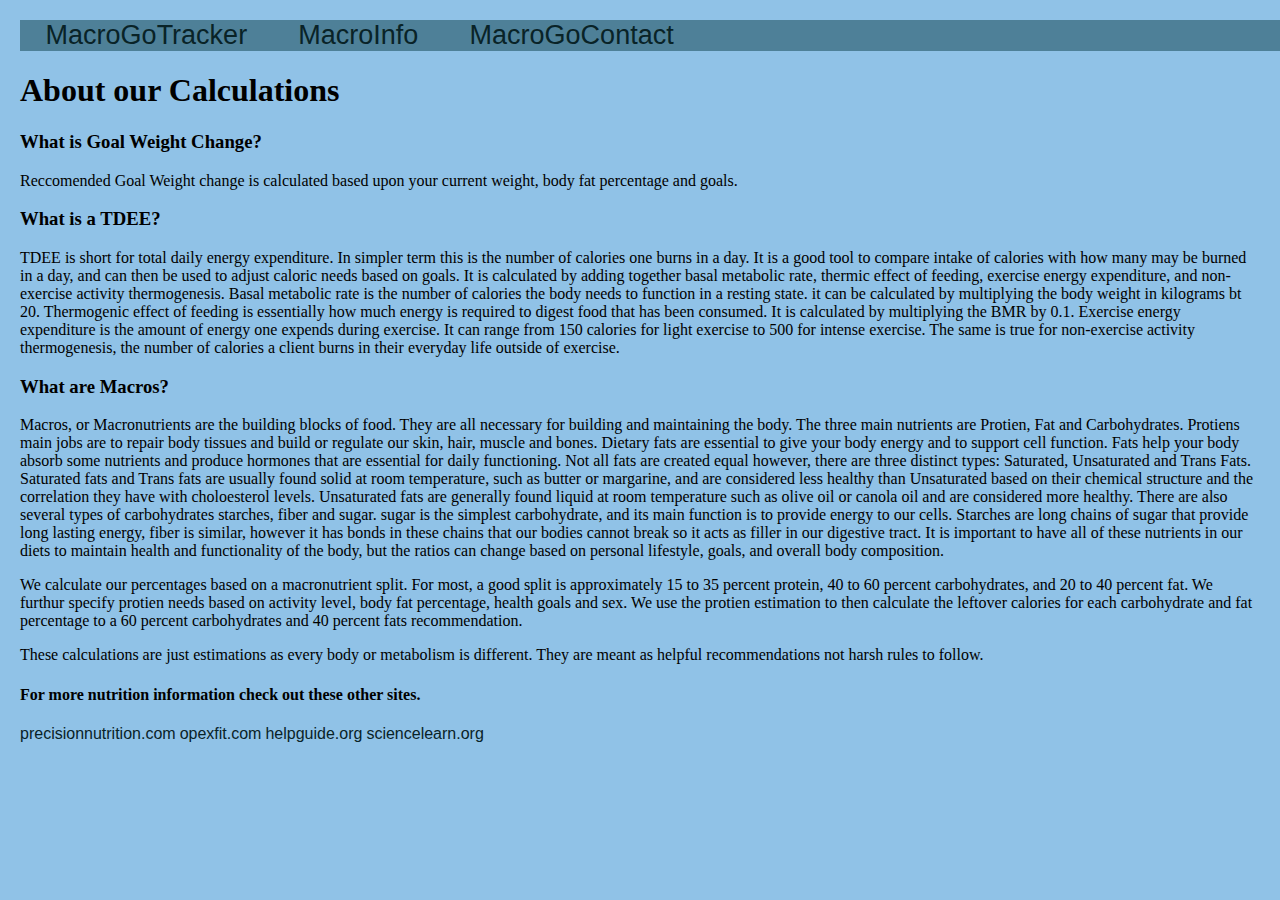
==== calculationInfo.html @ bb31722a "[finishes #181469847] Applied Navigation to corresponding HTML and styled in CSS. Created mobileMenu" ====
<!DOCTYPE html>
<html lang="en">
  <head>
    <meta charset="UTF-8">
    <meta name="viewport" content="width=device-width, initial-scale=1.0">
    <meta http-equiv="X-UA-Compatible" content="ie=edge">
    <title>MacroGoTracker</title>
    <link rel="stylesheet" href="css/mgt.css">
    <script src="js/jquery-3.6.0.min.js"></script>
    <script src="js/MacroGo.js" defer></script>
  </head>
  <header>
    <nav>
      <ul>

        <button> 🞬 </button>
        <li>
          <a href ="index.html">MacroGoTracker</a>
        </li>
        <li><a href ="calculationInfo.html">MacroInfo</a>
        </li>
        <li>
          <a href="#Contact">MacroGoContact</a>
        </li>
      </ul>
    </nav>
  </header>
  <body>
    <h1>About our Calculations</h1>
    <h3>What is Goal Weight Change?</h3>
    <p>Reccomended Goal Weight change is calculated based upon your current weight, body fat percentage and goals.</p>
    <h3>What is a TDEE?</h3>
    <p> TDEE is short for total daily energy expenditure. In simpler term this is the number of calories one burns in a day. It is a good tool to compare intake of calories with how many may be burned in a day, and can then be used to adjust caloric needs based on goals. It is calculated by adding together basal metabolic rate, thermic effect of feeding, exercise energy expenditure, and non-exercise activity thermogenesis. Basal metabolic rate is the number of calories the body needs to function in a resting state. it can be calculated by multiplying the body weight in kilograms bt 20. Thermogenic effect of feeding is essentially how much energy is required to digest food that has been consumed. It is calculated by multiplying the BMR by 0.1. Exercise energy expenditure is the amount of energy one expends during exercise. It can range from 150 calories for light exercise to 500 for intense exercise. The same is true for  non-exercise activity thermogenesis, the number of calories a client burns in their everyday life outside of exercise.</p>
    <h3>What are Macros?</h3>
    <p>Macros, or Macronutrients are the building blocks of food. They are all necessary for building and maintaining the body. The three main nutrients are Protien, Fat and Carbohydrates. Protiens main jobs are to repair body tissues and build or regulate our skin, hair, muscle and bones. Dietary fats are essential to give your body energy and to support cell function. Fats help your body absorb some nutrients and produce hormones that are essential for daily functioning. Not all fats are created equal however, there are three distinct types: Saturated, Unsaturated and Trans Fats. Saturated fats and Trans fats are usually found solid at room temperature, such as butter or margarine, and are considered less healthy than Unsaturated based on their chemical structure and the correlation they have with choloesterol levels. Unsaturated fats are generally found liquid at room temperature such as olive oil or canola oil and are considered more healthy. There are also several types of carbohydrates starches, fiber and sugar. sugar is the simplest carbohydrate, and its main function is to provide energy to our cells. Starches are long chains of sugar that provide long lasting energy, fiber is similar, however it has bonds in these chains that our bodies cannot break so it acts as filler in our digestive tract. It is important to have all of these nutrients in our diets to maintain health and functionality of the body, but the ratios can change based on personal lifestyle, goals, and overall body composition.</p>
    <p>We calculate our percentages based on a macronutrient split. For most, a good split is approximately 15 to 35 percent protein, 40 to 60 percent carbohydrates, and 20 to 40 percent fat. We furthur specify protien needs based on activity level, body fat percentage, health goals and sex. We use the protien estimation to then calculate the leftover calories for each carbohydrate and fat percentage to a 60 percent carbohydrates and 40 percent fats recommendation.</p>
    <p>These calculations are just estimations as every body or metabolism is different. They are meant as helpful recommendations not harsh rules to follow.</p>
    
    <h4>For more nutrition information check out these other sites.</h4>
    <a href="https://www.precisionnutrition.com/how-to-count-macros">precisionnutrition.com</a>
    <a href="https://www.opexfit.com/blog/how-to-calculate-tdee-total-daily-energy-expenditure">opexfit.com</a>
    <a href="https://www.helpguide.org/articles/healthy-eating/choosing-healthy-fats.htm">helpguide.org</a>
    <a href="https://www.sciencelearn.org.nz/resources/534-macronutrients">sciencelearn.org</a>
    
  </body>
</html>
---- css/mgt.css ----
ul {
  list-style-type: none;
  margin: 0;
  padding: 0;
  /* This option by default dispose the elements in a row*/
  display: flex;
}

.input-span {
  display: none;
}

.error {
  border: 1px solid red;
}

/* https://www.w3schools.com/css/tryit.asp?filename=trycss_tooltip_bottom */

/* Linked code starts here */

.tooltip {
  display: inline-block;
  position: relative;
}

.tooltip .tooltiptext {
  visibility: visible;
  width: 120px;
  background-color: black;
  color: #fff;
  text-align: center;
  border-radius: 6px;
  padding: 5px 0;

  /* Position the tooltip */
  position: absolute;
  z-index: 1;
  top: 100%;
  left: 50%;
  margin-left: -60px;
}

/* Linked code ends here */

/* Temporary borders */
body {
  margin: 10px;
  padding: 10px;
  background-color: #90C2E7;
}

.user-info {
  gap: 10px;
  padding: 20px;
}

.weight-change-goals {
  padding: 20px;
}

/* stylelint-disable-next-line selector-class-pattern */
.TDEE {
  padding: 20px;
}

.macros-block {
  padding-left: 2.5%;
}

.tdee-button {
  margin-left: 2.5%;
}

label p {
  font-family: Tahoma, sans-serif;
  font-size: 10px;
  padding-left: 10px;
}

.toggle {
  display: flex;
  gap: 10px;
  padding: 10px;
}

.switch {
  position: relative;
  display: inline-block;
  width: 60px;
  height: 34px;
}

.switch input {
  opacity: 0;
  width: 0;
  height: 0;
}

.slider {
  position: absolute;
  cursor: pointer;
  top: 0;
  left: 0;
  right: 0;
  bottom: 0;
  background-color: #ccc;
  /* stylelint-disable-next-line property-no-vendor-prefix */
  -webkit-transition: 0.4s;
  transition: 0.4s;
  border-radius: 34px;
  font-family: Tahoma, sans-serif;
  font-size: 10px;
  padding-left: 10px;
  padding-top: 10px;
}

.slider::before {
  position: absolute;
  content: "";
  height: 26px;
  width: 26px;
  left: 4px;
  bottom: 4px;
  background-color: white;
  /* stylelint-disable-next-line property-no-vendor-prefix */
  -webkit-transition: 0.4s;
  transition: 0.4s;
  border-radius: 50%;
}

input:checked + .slider {
  background-color: #90C2E7;
}

input:focus + .slider {
  box-shadow: 0 0 1px #90C2E7;
}

input:checked + .slider::before {
  /* stylelint-disable-next-line property-no-vendor-prefix */
  -webkit-transform: translateX(26px);
  /* stylelint-disable-next-line property-no-vendor-prefix */
  -ms-transform: translateX(26px);
  transform: translateX(26px);
}

/* Output box for recommended training phase */
/* stylelint-disable-next-line selector-id-pattern */
#recPhase {
  box-shadow: 0 0 5px 1px #d3d3d3;
  height: 20px;
  width: 200px;
  display: block;
  padding: 0.5em;
}

/* stylelint-disable-next-line selector-id-pattern */
#recWeightChangeWeekly {
  box-shadow: 0 0 5px 1px #d3d3d3;
  height: 20px;
  width: 200px;
  display: block;
  padding: 0.5em;
}

/* Output boxes for TDEE and macro recommendations */
/* stylelint-disable selector-id-pattern */
#currentTDEE,
#dailySurplus,
#totalCalories,
#proteinMacro,
#fatMacro,
#carbMacro { /* stylelint-enable selector-id-pattern */
  box-shadow: 0 0 5px 1px #d3d3d3;
  height: 20px;
  width: 200px;
  display: block;
  padding: 0.5em;
}

.table {
  border: 1px solid;
  width: 70%;
}

.table th, .table td {
  border: 1px solid;
}

.table input {
  border: 1px solid;
  width: 90%;
}


/* Navigation Styling*/
li {
  list-style-type: none;
  /* First value is top and bottom side, second value is left and right side*/
  margin: 0 2vw;
  /* Font sizze will be 3% of the height of the viewport */
  font-size: 3vh;
}

a {
  text-decoration: none;
  color: #092327;
  font-family: 'Segoe UI', Tahoma, Geneva, Verdana, sans-serif;
}

a:hover {
  background-color: #00A9A5;
}

nav {
  width: 100vw;
  background-color: #4E8098;
}

button {
  display: none;
}

/* Change the layout of the navigation bar for all the screens that have a width less or equal than 500px */
@media only screen and (max-width: 500px){

  button {
    /* Makes the button visible */
    display: block;
    padding: 2vw;
    font-size: 3vh;
    background-color: #4E8098;
    border: none;
    outline: none;
    cursor: pointer;
    align-self: flex-start;

  }
  /* shows elements in a column */
  ul {
    flex-direction: column;
  }

  /* Deletes margin on top or bottom of the tag */
  li {
    margin: 0;
  }

  /* Makes sure that the a tag will take the entire screen */
  a {
    display: block;
  }
}
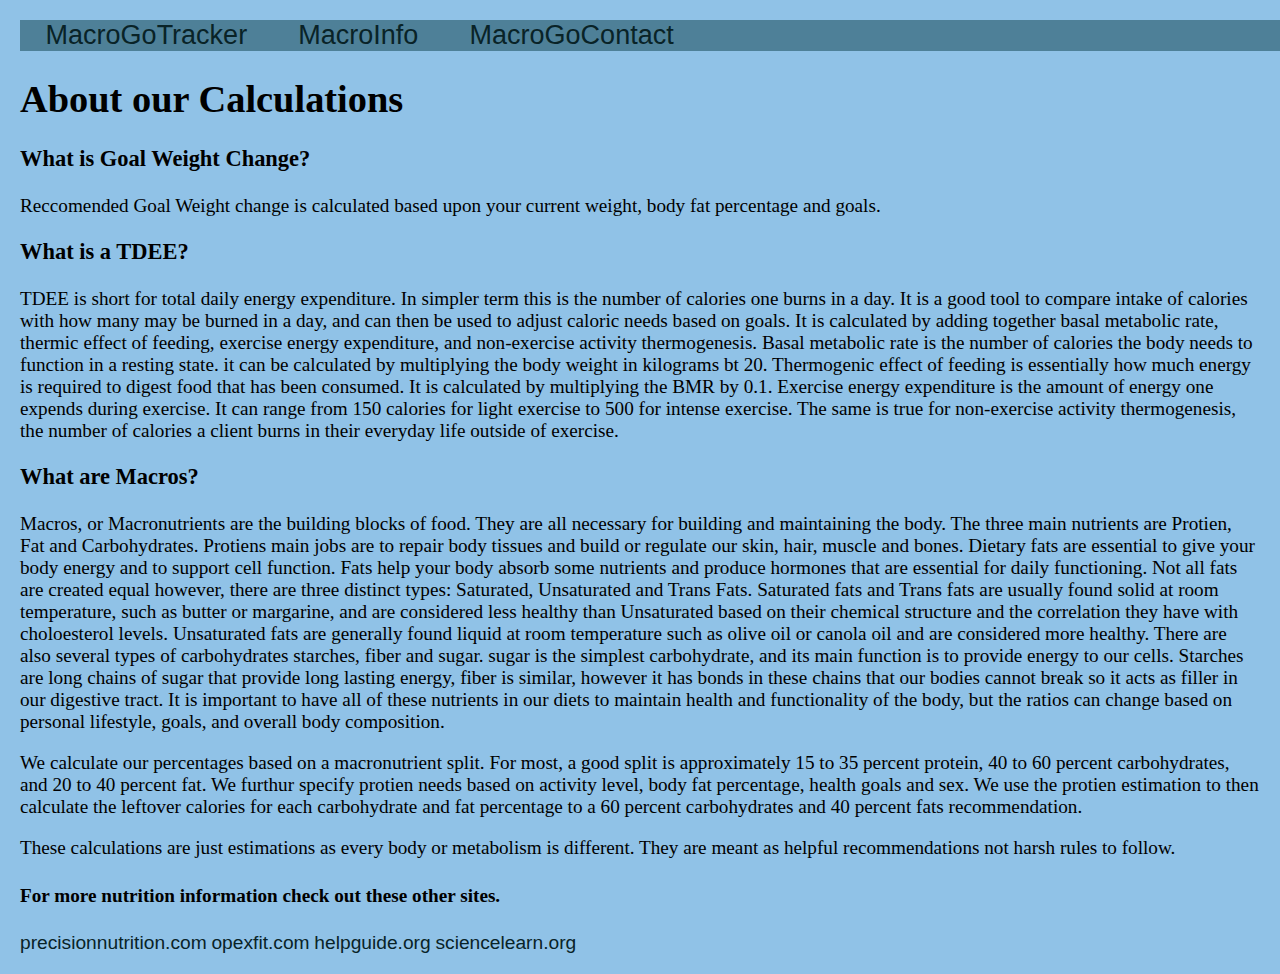
==== commit d7104cd6: "[finishes #181469844] finishes the turstable information ticket" ====
--- a/calculationInfo.html
+++ b/calculationInfo.html
@@ -8,6 +8,7 @@
     <link rel="stylesheet" href="css/mgt.css">
     <script src="js/jquery-3.6.0.min.js"></script>
     <script src="js/MacroGo.js" defer></script>
+    <script src="js/mobileMenu.js" defer></script>
   </head>
   <header>
     <nav>
@@ -25,7 +26,7 @@
       </ul>
     </nav>
   </header>
-  <body>
+  <body class="information">
     <h1>About our Calculations</h1>
     <h3>What is Goal Weight Change?</h3>
     <p>Reccomended Goal Weight change is calculated based upon your current weight, body fat percentage and goals.</p>
--- a/css/mgt.css
+++ b/css/mgt.css
@@ -8,6 +8,11 @@
 
 .input-span {
   display: none;
+}
+
+.warning-heading {
+  display: none;
+  color: red;
 }
 
 .error {
@@ -49,6 +54,10 @@
   background-color: #90C2E7;
 }
 
+.container {
+  display: flex;
+}
+
 .user-info {
   gap: 10px;
   padding: 20px;
@@ -59,8 +68,13 @@
 }
 
 /* stylelint-disable-next-line selector-class-pattern */
-.TDEE {
-  padding: 20px;
+
+.calories {
+  display: flex;
+}
+
+.nutrients {
+  display: flex;
 }
 
 .macros-block {
@@ -104,8 +118,6 @@
   right: 0;
   bottom: 0;
   background-color: #ccc;
-  /* stylelint-disable-next-line property-no-vendor-prefix */
-  -webkit-transition: 0.4s;
   transition: 0.4s;
   border-radius: 34px;
   font-family: Tahoma, sans-serif;
@@ -122,25 +134,19 @@
   left: 4px;
   bottom: 4px;
   background-color: white;
-  /* stylelint-disable-next-line property-no-vendor-prefix */
-  -webkit-transition: 0.4s;
   transition: 0.4s;
   border-radius: 50%;
 }
 
 input:checked + .slider {
-  background-color: #90C2E7;
+  background-color: #4E8098;
 }
 
 input:focus + .slider {
-  box-shadow: 0 0 1px #90C2E7;
+  box-shadow: 0 0 1px #4E8098;
 }
 
 input:checked + .slider::before {
-  /* stylelint-disable-next-line property-no-vendor-prefix */
-  -webkit-transform: translateX(26px);
-  /* stylelint-disable-next-line property-no-vendor-prefix */
-  -ms-transform: translateX(26px);
   transform: translateX(26px);
 }
 
@@ -159,6 +165,19 @@
   box-shadow: 0 0 5px 1px #d3d3d3;
   height: 20px;
   width: 200px;
+  display: block;
+  padding: 0.5em;
+}
+
+.weight-change-container {
+  margin-right: 30px;
+}
+
+/* stylelint-disable-next-line selector-id-pattern */
+#customPhase { 
+  box-shadow: 0 0 5px 1px #d3d3d3;
+  height: 30px;
+  width: 300px;
   display: block;
   padding: 0.5em;
 }
@@ -192,9 +211,13 @@
   width: 90%;
 }
 
+.separate {
+  padding-top: 20px;
+}
+
 
 /* Navigation Styling*/
-li {
+nav li {
   list-style-type: none;
   /* First value is top and bottom side, second value is left and right side*/
   margin: 0 2vw;
@@ -219,6 +242,10 @@
 
 button {
   display: none;
+}
+
+.information {
+  font-size: 1.2em;
 }
 
 /* Change the layout of the navigation bar for all the screens that have a width less or equal than 500px */
@@ -250,4 +277,9 @@
   a {
     display: block;
   }
+  
+  .container {
+  display: initial;
+}
+  
 }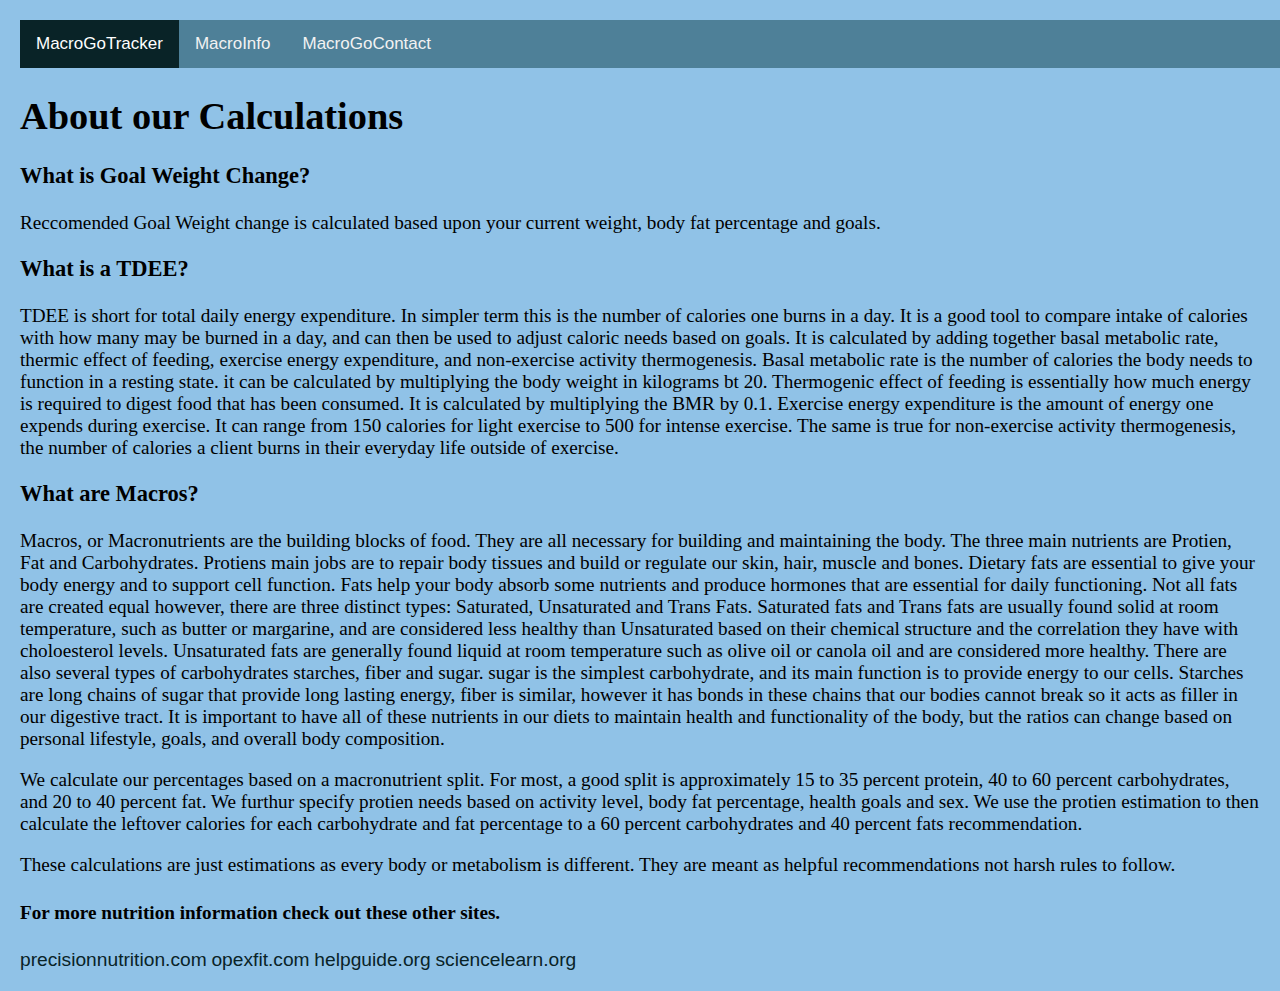
==== commit e0d72321: "Add mobile friendly nav bar to calculationinfo page" ====
--- a/calculationInfo.html
+++ b/calculationInfo.html
@@ -1,32 +1,27 @@
 <!DOCTYPE html>
-<html lang="en">
+<html lang ="en">
   <head>
-    <meta charset="UTF-8">
-    <meta name="viewport" content="width=device-width, initial-scale=1.0">
-    <meta http-equiv="X-UA-Compatible" content="ie=edge">
+    <meta charset = "UTF-8">
+    <meta name = "viewport" content ="width=device-width, initial-scale=1.0">
+    <meta http-equiv ="X-UA-Compatible" content ="ie=edge">
     <title>MacroGoTracker</title>
-    <link rel="stylesheet" href="css/mgt.css">
-    <script src="js/jquery-3.6.0.min.js"></script>
-    <script src="js/MacroGo.js" defer></script>
-    <script src="js/mobileMenu.js" defer></script>
+    <link rel ="stylesheet" href ="css/mgt.css">
+    <script src ="js/jquery-3.6.0.min.js"></script>
+    <script src ="js/MacroGo.js" defer></script>
+    <script src ="js/mobileMenu.js" defer></script>
   </head>
   <header>
     <nav>
-      <ul>
-
-        <button> 🞬 </button>
-        <li>
-          <a href ="index.html">MacroGoTracker</a>
-        </li>
-        <li><a href ="calculationInfo.html">MacroInfo</a>
-        </li>
-        <li>
-          <a href="#Contact">MacroGoContact</a>
-        </li>
-      </ul>
+        <div class="topnav" id="myTopnav">
+            <a href="macroGoTracker.html" class="active">MacroGoTracker</a>
+            <a href="calculationInfo.html">MacroInfo</a>
+            <a href="feedbackpage.html">MacroGoContact</a>
+            <a href="javascript:void(0);" class="icon" onclick="myFunction()">
+            </a>
+          </div>
     </nav>
   </header>
-  <body class="information">
+  <body class ="information">
     <h1>About our Calculations</h1>
     <h3>What is Goal Weight Change?</h3>
     <p>Reccomended Goal Weight change is calculated based upon your current weight, body fat percentage and goals.</p>
@@ -38,10 +33,10 @@
     <p>These calculations are just estimations as every body or metabolism is different. They are meant as helpful recommendations not harsh rules to follow.</p>
     
     <h4>For more nutrition information check out these other sites.</h4>
-    <a href="https://www.precisionnutrition.com/how-to-count-macros">precisionnutrition.com</a>
-    <a href="https://www.opexfit.com/blog/how-to-calculate-tdee-total-daily-energy-expenditure">opexfit.com</a>
-    <a href="https://www.helpguide.org/articles/healthy-eating/choosing-healthy-fats.htm">helpguide.org</a>
-    <a href="https://www.sciencelearn.org.nz/resources/534-macronutrients">sciencelearn.org</a>
+    <a href ="https://www.precisionnutrition.com/how-to-count-macros">precisionnutrition.com</a>
+    <a href ="https://www.opexfit.com/blog/how-to-calculate-tdee-total-daily-energy-expenditure">opexfit.com</a>
+    <a href ="https://www.helpguide.org/articles/healthy-eating/choosing-healthy-fats.htm">helpguide.org</a>
+    <a href ="https://www.sciencelearn.org.nz/resources/534-macronutrients">sciencelearn.org</a>
     
   </body>
 </html>
--- a/css/mgt.css
+++ b/css/mgt.css
@@ -2,7 +2,8 @@
   list-style-type: none;
   margin: 0;
   padding: 0;
-  /* This option by default dispose the elements in a row*/
+
+  /* This option by default dispose the elements in a row */
   display: flex;
 }
 
@@ -51,7 +52,7 @@
 body {
   margin: 10px;
   padding: 10px;
-  background-color: #90C2E7;
+  background-color: #90c2e7;
 }
 
 .container {
@@ -68,14 +69,6 @@
 }
 
 /* stylelint-disable-next-line selector-class-pattern */
-
-.calories {
-  display: flex;
-}
-
-.nutrients {
-  display: flex;
-}
 
 .macros-block {
   padding-left: 2.5%;
@@ -139,16 +132,82 @@
 }
 
 input:checked + .slider {
-  background-color: #4E8098;
+  background-color: #4e8098;
 }
 
 input:focus + .slider {
-  box-shadow: 0 0 1px #4E8098;
+  box-shadow: 0 0 1px #4e8098;
 }
 
 input:checked + .slider::before {
   transform: translateX(26px);
 }
+
+/* Style for feedback form */
+
+h2{
+    text-align: center;
+    color: #092327;
+}
+.form-style {
+  margin:10px auto;
+  width: 400px;
+  padding: 20px 12px 10px 20px;
+  font: 14px "Lucida Sans Unicode", "Lucida Grande", sans-serif;
+}
+.form-style td {
+  padding: 0;
+  display: block;
+  list-style: none;
+  margin: 10px 0 0 0;
+}
+.form-style label{
+  margin:0 0 3px 0;
+  padding:0px;
+  display:block;
+  font-weight: bold;
+}
+.form-style .required{
+  color:red;
+}
+.form-style input[type=submit], .form-style input[type=reset]{
+  background: #00A9A5;
+  padding: 8px 15px 8px 15px;
+  border: none;
+  color: #fff;
+}
+.form-style input[type=submit]:hover, .form-style input[type=reset]:hover{
+  background: #00A9A5;
+  box-shadow:none;
+}
+.form-style .field-textarea{
+  height: 100px;
+}
+.form-style input[type=text], 
+.form-style input[type=email],
+textarea{
+  box-sizing: border-box;
+  border:1px solid #BEBEBE;
+  padding: 7px;
+  margin:0px;
+  transition: all 0.30s ease-in-out;
+  outline: none; 
+}
+.form-style .long{
+  width: 100%;
+}
+.form-style input[type=text]:focus, 
+.form-style input[type=email]:focus,
+.form-style textarea:focus{
+  box-shadow: 0 0 8px #092327;
+  border: 1px solid #092327;
+}
+.error{
+  color: #D8000C;
+  background-color: #FFBABA;
+}
+
+
 
 /* Output box for recommended training phase */
 /* stylelint-disable-next-line selector-id-pattern */
@@ -169,12 +228,13 @@
   padding: 0.5em;
 }
 
+
 .weight-change-container {
   margin-right: 30px;
 }
 
 /* stylelint-disable-next-line selector-id-pattern */
-#customPhase { 
+#customPhase {
   box-shadow: 0 0 5px 1px #d3d3d3;
   height: 30px;
   width: 300px;
@@ -202,7 +262,8 @@
   width: 70%;
 }
 
-.table th, .table td {
+.table th,
+.table td {
   border: 1px solid;
 }
 
@@ -215,12 +276,13 @@
   padding-top: 20px;
 }
 
-
-/* Navigation Styling*/
+/* Navigation Styling */
 nav li {
   list-style-type: none;
-  /* First value is top and bottom side, second value is left and right side*/
+
+  /* First value is top and bottom side, second value is left and right side */
   margin: 0 2vw;
+
   /* Font sizze will be 3% of the height of the viewport */
   font-size: 3vh;
 }
@@ -228,16 +290,16 @@
 a {
   text-decoration: none;
   color: #092327;
-  font-family: 'Segoe UI', Tahoma, Geneva, Verdana, sans-serif;
+  font-family: "Segoe UI", Tahoma, Geneva, Verdana, sans-serif;
 }
 
 a:hover {
-  background-color: #00A9A5;
+  background-color: #00a9a5;
 }
 
 nav {
   width: 100vw;
-  background-color: #4E8098;
+  background-color: #4e8098;
 }
 
 button {
@@ -249,20 +311,53 @@
 }
 
 /* Change the layout of the navigation bar for all the screens that have a width less or equal than 500px */
-@media only screen and (max-width: 500px){
+@media only screen and (max-width: 800px) {
+  .container {
+    display: initial;
+  }
+  
+  .calories {
+    display: initial;
+  }
+
+}
+
+/* Change the layout of the navigation bar for all the screens that have a width less or equal than 500px */
+@media only screen and (max-width: 500px) {
+
+ .topnav a:not(:first-child) {display: none;}
+ .topnav a.icon {
+   float: right;
+   display: block;
+ }
+    
+ .topnav.responsive {position: relative;}
+ .topnav.responsive a.icon {
+   position: absolute;
+   right: 0;
+   top: 0;
+ }
+ .topnav.responsive a {
+   float: none;
+   display: block;
+   text-align: left;
+ }
+
+
+
 
   button {
     /* Makes the button visible */
     display: block;
     padding: 2vw;
     font-size: 3vh;
-    background-color: #4E8098;
+    background-color: #4e8098;
     border: none;
     outline: none;
     cursor: pointer;
     align-self: flex-start;
-
-  }
+  }
+
   /* shows elements in a column */
   ul {
     flex-direction: column;
@@ -277,9 +372,60 @@
   a {
     display: block;
   }
-  
+
   .container {
-  display: initial;
-}
-  
-}+    display: initial;
+  }
+  
+  table th {
+    display: none;
+  }  
+  
+  table td {
+    display: flex;
+  }
+  
+   table td::before {
+    content: attr(label);
+    font-weight: bold;
+    width: 120px;
+    min-width: 120px;
+  }
+}
+
+
+  /* Add a black background color to the top navigation */
+.topnav {
+    background-color: #4E8098;
+    overflow: hidden;
+  }
+  
+  /* Style the links inside the navigation bar */
+  .topnav a {
+    float: left;
+    display: block;
+    color: #f2f2f2;
+    text-align: center;
+    padding: 14px 16px;
+    text-decoration: none;
+    font-size: 17px;
+  }
+  
+  /* Change the color of links on hover */
+  .topnav a:hover {
+    background-color: #00A9A5;
+    color: #092327;
+  }
+  
+  /* Add an active class to highlight the current page */
+  .topnav a.active {
+    background-color: #092327;
+    color: white;
+  }
+  
+  /* Hide the link that should open and close the topnav on small screens */
+  .topnav .icon {
+    display: none;
+  }
+
+
